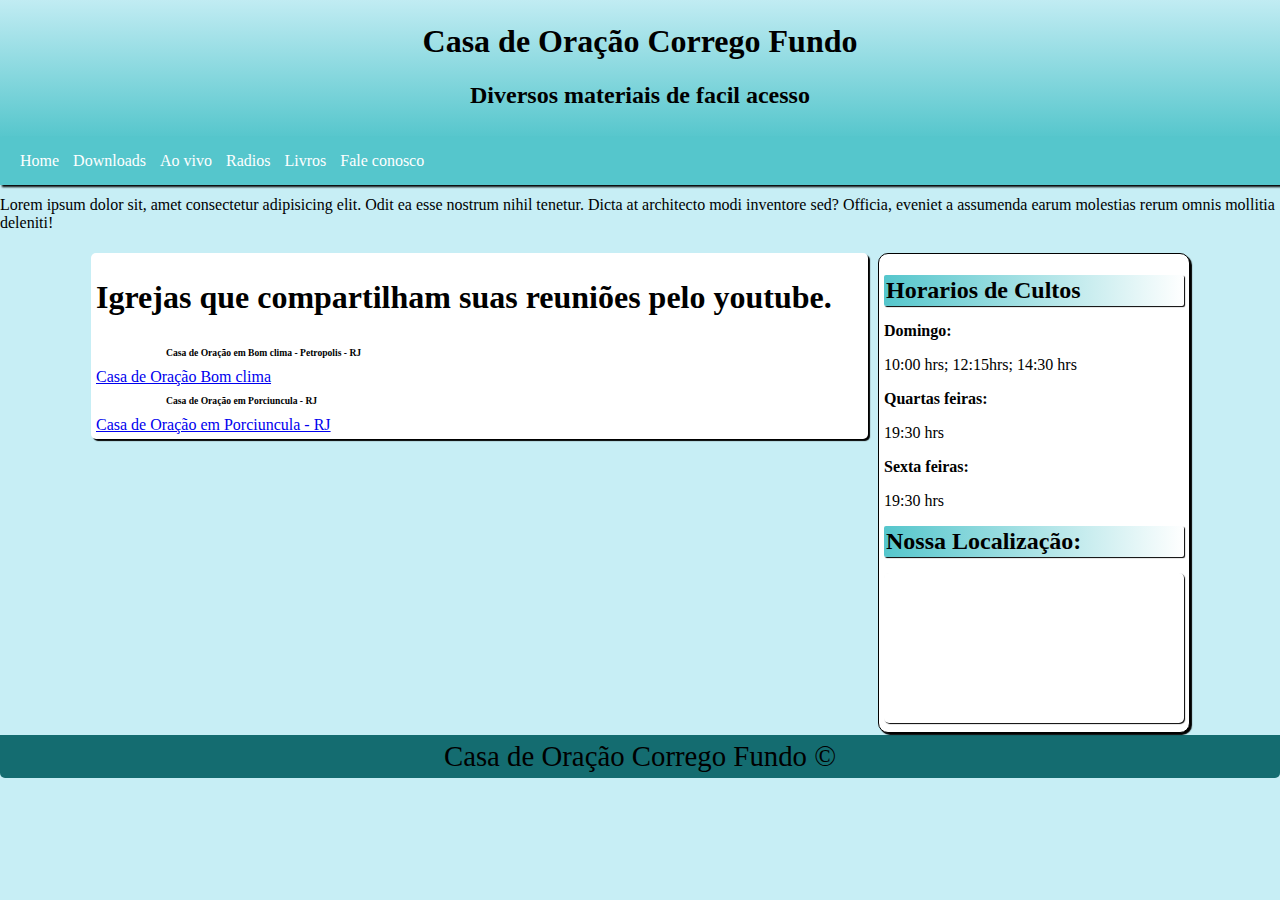
==== aovivo.html @ 094b0e8a "Initial commit" ====
<!DOCTYPE HTML>
<html lang="pt-br">
    <head>
    <meta charset="UTF-8">
    <meta name="viewport" content="width=device-width,initial-scale=1,user-scalable=yes,minimum-scale=0.8,maximum-scale=1.2">
    <meta name="description" content="Diversos materiais para Download e aproveito dos irmãos.">
    <link rel="dns-prefetch" href="https://google.com/">
    <link rel="dns-prefetch" href="https://youtube.com/">
    <link rel="dns-prefetch" href="https://000webhostapp.com/">
    <link rel="stylesheet" href="_css/estilo.css">
    <link rel="shortcut icon" href="favicon.ico" type="image/x-icon">
    <title>Quem somos | Casa de Oração Corrego Fundo</title>
    <link rel="stylesheet" href="_css/estilo.css">

    <!-- Global site tag (gtag.js) - Google Analytics -->
<script async src="https://www.googletagmanager.com/gtag/js?id=G-9843C56FKT"></script>
<script>
  window.dataLayer = window.dataLayer || [];
  function gtag(){dataLayer.push(arguments);}
  gtag('js', new Date());

  gtag('config', 'G-9843C56FKT');
</script>

</head>

<body id="corpo">
        <header>
            <hgroup>
                <h1>Casa de Oração Corrego Fundo</h1>
                <h2>Diversos materiais de facil acesso</h2>
            </hgroup>
        </header>
        <nav>
               <a href="index.html">Home</a>
                <a href="downloads.html">Downloads</a>
                <a href="aovivo.html" rel="next">Ao vivo</a>
                <a href="#">Radios</a>
                <a href="#">Livros</a>
                <a href="#">Fale conosco</a>
        </nav>

        <aside class="anuncio">
            <p>Lorem ipsum dolor sit, amet consectetur adipisicing elit. Odit ea esse nostrum nihil tenetur. Dicta at architecto modi inventore sed? Officia, eveniet a assumenda earum molestias rerum omnis mollitia deleniti!</p>
        </aside>
        <main>
        <aside class="direita">
            <h1>Horarios de Cultos</h1>
            <h2>Domingo:</h2>
            <p>10:00 hrs; 12:15hrs; 14:30 hrs</p>
            <h2>Quartas feiras:</h2>
            <p>19:30 hrs</p>
            <h2>Sexta feiras:</h2>
            <p>19:30 hrs</p>
            <h1>Nossa Locali&shy;zação:</h1>
            <iframe src="https://www.google.com/maps/embed?pb=!1m18!1m12!1m3!1d3728.262146057534!2d-43.941874399999996!3d-20.861481500000004!2m3!1f0!2f0!3f0!3m2!1i1024!2i768!4f13.1!3m3!1m2!1s0xa17827c0b7e891%3A0xd599877425d25c40!2sCasa%20de%20Ora%C3%A7%C3%A3o%20Corrego%20Fundo!5e0!3m2!1spt-BR!2sbr!4v1640564320440!5m2!1spt-BR!2sbr" width="100%" height="auto" style="border:0;" allowfullscreen="none" loading="lazy"></iframe>
        </aside>
            <section class="central">
                <h1>Igrejas que compartilham suas reuniões pelo youtube.</h1>
                <ul>Casa de Oração em Bom clima - Petropolis - RJ</ul>
                <a href="https://www.youtube.com/c/IgrejadeBomClima/featured" rel="no-follow" target="_blank">Casa de Oração Bom clima</a>
                <ul>Casa de Oração em Porciuncula - RJ</ul>
                <a href="https://www.youtube.com/channel/UC2TYZI6fYDU-poWHrjuZU2A" rel="no-follow" _target="_blank">Casa de Oração em Porciuncula - RJ</a>
            </section>
        </main>

<footer id="rodape">
    Casa de Oração Corrego Fundo &copy;</footer>
</body>
</html>
---- _css/estilo.css ----
@charset 'UTF-8';

:root{
    --cor1:#c7eef5;   
    --cor2:#2aedf7;
    --cor3:#55c6cc;
    --cor4:#44989c;
    --cor5:#146c70;
    
}

body{
    margin: auto;
    background-color: var(--cor1);
}
header{
    background-image: linear-gradient(to bottom,var(--cor1),var(--cor3));
    padding: 10px;
    text-align: center;
    margin-top: -8px;
}
nav{
    background-color: var(--cor3);
    text-decoration: none;
    padding: 15px;
    margin-top: -2px;
    padding-bottom: -5px;
    margin-bottom: -5px;
    box-shadow: 2px 2px 2px black;
}
nav > a{
    text-decoration: none;
    color: white;
    padding: 5px;
    
}
nav>a:hover{
    background-color: #cecece;
    border-radius: 3px 3px 0px 0px;
    border: 1px solid rgba(0, 0, 0, 0.479);
}
aside#anuncio{
    min-height: 150px;
    max-width: 200px;
    background-color: black;
    margin: auto;
}
main{
    position: relative;
    max-width: 1100px;
    min-width: 300px;
    margin: auto;
    padding: 5px;
    border-radius: 5px;
}
.direita{
    float: right;
    max-width:30%;
    min-width: 5%;
    border: 1px solid black;
    border-radius: 10px;
    padding: 5px;
    margin-left: 10px;
    background-color: white;
    margin-bottom: 2px;
    box-shadow: 2px 2px 1px black;
}
.direita h1{
    font-size: 1.5em;
    background-image: linear-gradient(to right, var(--cor3), transparent);
    border-radius: 2px;
    box-shadow: 1px 1px 1px black;
    padding: 2px;
}
.direita h2{
    font-size: 1em;
}
.direita iframe{
    border-radius: 5px;
    box-shadow: 1px 1px 1px black;
}
.central{
    display: grid;
    background-color: white;
    border-radius: 5px;
    min-width: 45%;
    max-width: 80%;
    text-align: justify;
    padding: 5px;
    margin: 0px 1px 0px 1px;
    box-shadow: 2px 2px 1px black;
}

.central p{
    font-size: 0.8em;
    font-weight: lighter;
    line-height: 1.5em;
}
.central ul{
    font-size: 0.6em;
    font-weight: bolder;
    text-indent: 30px;
    text-align: justify;
}
.central img{
    width: 100%;
}

footer{
    clear: both;
    text-align: center;
    font-size: 1.8em;
    margin-top: 5px;
    background-color: var(--cor5);
    border-radius: 0px 0px 5px 5px;
    padding: 5px;
}
---- _css/estilo.css ----
@charset 'UTF-8';

:root{
    --cor1:#c7eef5;   
    --cor2:#2aedf7;
    --cor3:#55c6cc;
    --cor4:#44989c;
    --cor5:#146c70;
    
}

body{
    margin: auto;
    background-color: var(--cor1);
}
header{
    background-image: linear-gradient(to bottom,var(--cor1),var(--cor3));
    padding: 10px;
    text-align: center;
    margin-top: -8px;
}
nav{
    background-color: var(--cor3);
    text-decoration: none;
    padding: 15px;
    margin-top: -2px;
    padding-bottom: -5px;
    margin-bottom: -5px;
    box-shadow: 2px 2px 2px black;
}
nav > a{
    text-decoration: none;
    color: white;
    padding: 5px;
    
}
nav>a:hover{
    background-color: #cecece;
    border-radius: 3px 3px 0px 0px;
    border: 1px solid rgba(0, 0, 0, 0.479);
}
aside#anuncio{
    min-height: 150px;
    max-width: 200px;
    background-color: black;
    margin: auto;
}
main{
    position: relative;
    max-width: 1100px;
    min-width: 300px;
    margin: auto;
    padding: 5px;
    border-radius: 5px;
}
.direita{
    float: right;
    max-width:30%;
    min-width: 5%;
    border: 1px solid black;
    border-radius: 10px;
    padding: 5px;
    margin-left: 10px;
    background-color: white;
    margin-bottom: 2px;
    box-shadow: 2px 2px 1px black;
}
.direita h1{
    font-size: 1.5em;
    background-image: linear-gradient(to right, var(--cor3), transparent);
    border-radius: 2px;
    box-shadow: 1px 1px 1px black;
    padding: 2px;
}
.direita h2{
    font-size: 1em;
}
.direita iframe{
    border-radius: 5px;
    box-shadow: 1px 1px 1px black;
}
.central{
    display: grid;
    background-color: white;
    border-radius: 5px;
    min-width: 45%;
    max-width: 80%;
    text-align: justify;
    padding: 5px;
    margin: 0px 1px 0px 1px;
    box-shadow: 2px 2px 1px black;
}

.central p{
    font-size: 0.8em;
    font-weight: lighter;
    line-height: 1.5em;
}
.central ul{
    font-size: 0.6em;
    font-weight: bolder;
    text-indent: 30px;
    text-align: justify;
}
.central img{
    width: 100%;
}

footer{
    clear: both;
    text-align: center;
    font-size: 1.8em;
    margin-top: 5px;
    background-color: var(--cor5);
    border-radius: 0px 0px 5px 5px;
    padding: 5px;
}
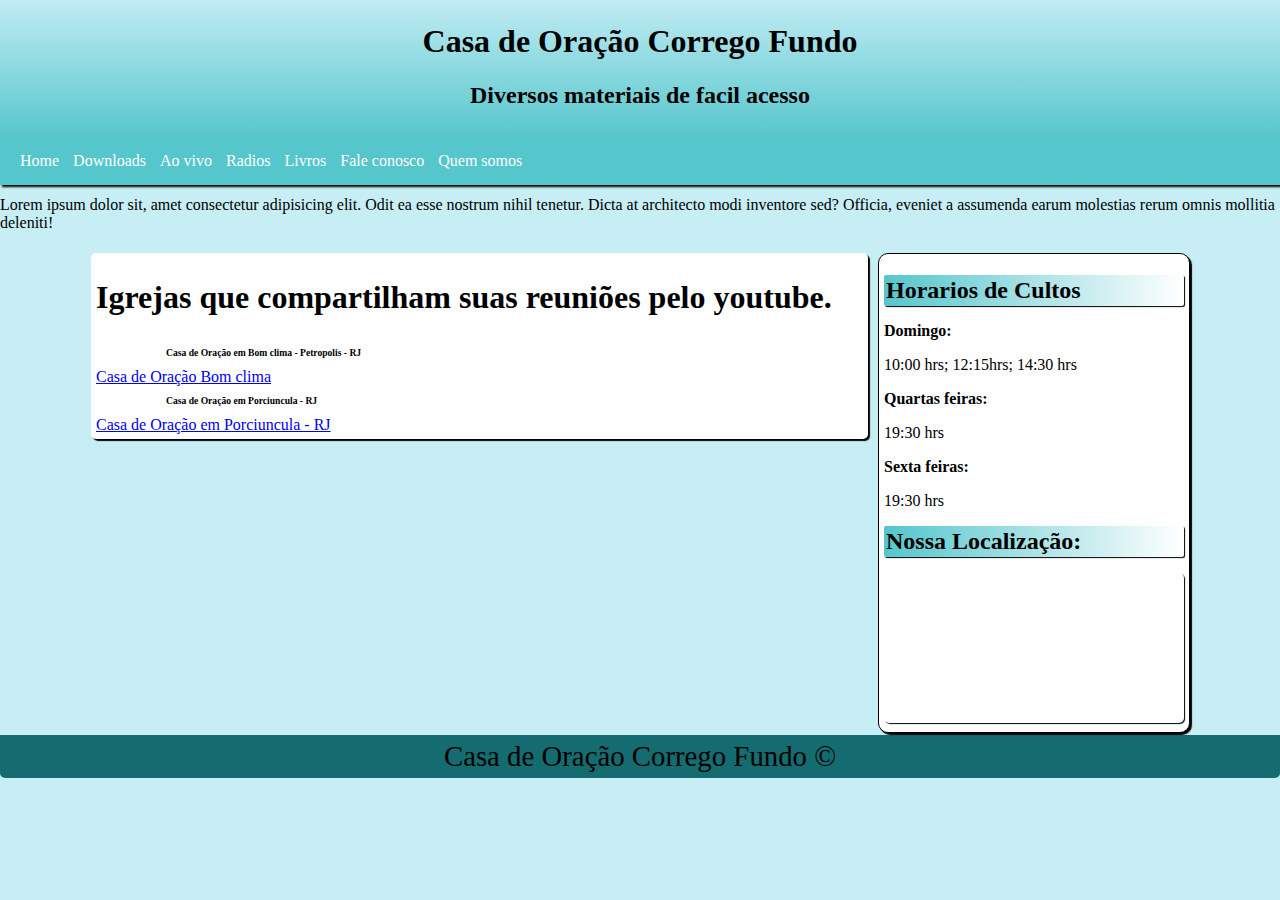
==== commit 25139a6d: "Adicionado pagina" ====
--- a/aovivo.html
+++ b/aovivo.html
@@ -31,13 +31,14 @@
                 <h2>Diversos materiais de facil acesso</h2>
             </hgroup>
         </header>
-        <nav>
-               <a href="index.html">Home</a>
-                <a href="downloads.html">Downloads</a>
+        <nav id="menu">
+                <a href="index.html">Home</a>
+                <a href="downloads.html" rel="next">Downloads</a>
                 <a href="aovivo.html" rel="next">Ao vivo</a>
-                <a href="#">Radios</a>
+                <a href="radios.html" rel="next">Radios</a>
                 <a href="#">Livros</a>
                 <a href="#">Fale conosco</a>
+                <a href="quemsomos.html" rel="next">Quem somos</a>
         </nav>
 
         <aside class="anuncio">
--- a/_css/estilo.css
+++ b/_css/estilo.css
@@ -105,7 +105,23 @@
 .central img{
     width: 100%;
 }
-
+.central h2{
+    font-size: 1em;
+    font-family: Arial, Helvetica, sans-serif;
+    text-align: center;
+    font-weight: bold;
+}
+.central h3{
+    font-size: 1.2em;
+    text-align: left;
+    font-family: Arial, Helvetica, sans-serif;
+}
+audio{
+    background-color: var(--cor1);
+    box-shadow: 1px 1px 1px black;
+    margin: auto;
+    align-items: center;
+}
 footer{
     clear: both;
     text-align: center;
--- a/_css/estilo.css
+++ b/_css/estilo.css
@@ -105,7 +105,23 @@
 .central img{
     width: 100%;
 }
-
+.central h2{
+    font-size: 1em;
+    font-family: Arial, Helvetica, sans-serif;
+    text-align: center;
+    font-weight: bold;
+}
+.central h3{
+    font-size: 1.2em;
+    text-align: left;
+    font-family: Arial, Helvetica, sans-serif;
+}
+audio{
+    background-color: var(--cor1);
+    box-shadow: 1px 1px 1px black;
+    margin: auto;
+    align-items: center;
+}
 footer{
     clear: both;
     text-align: center;
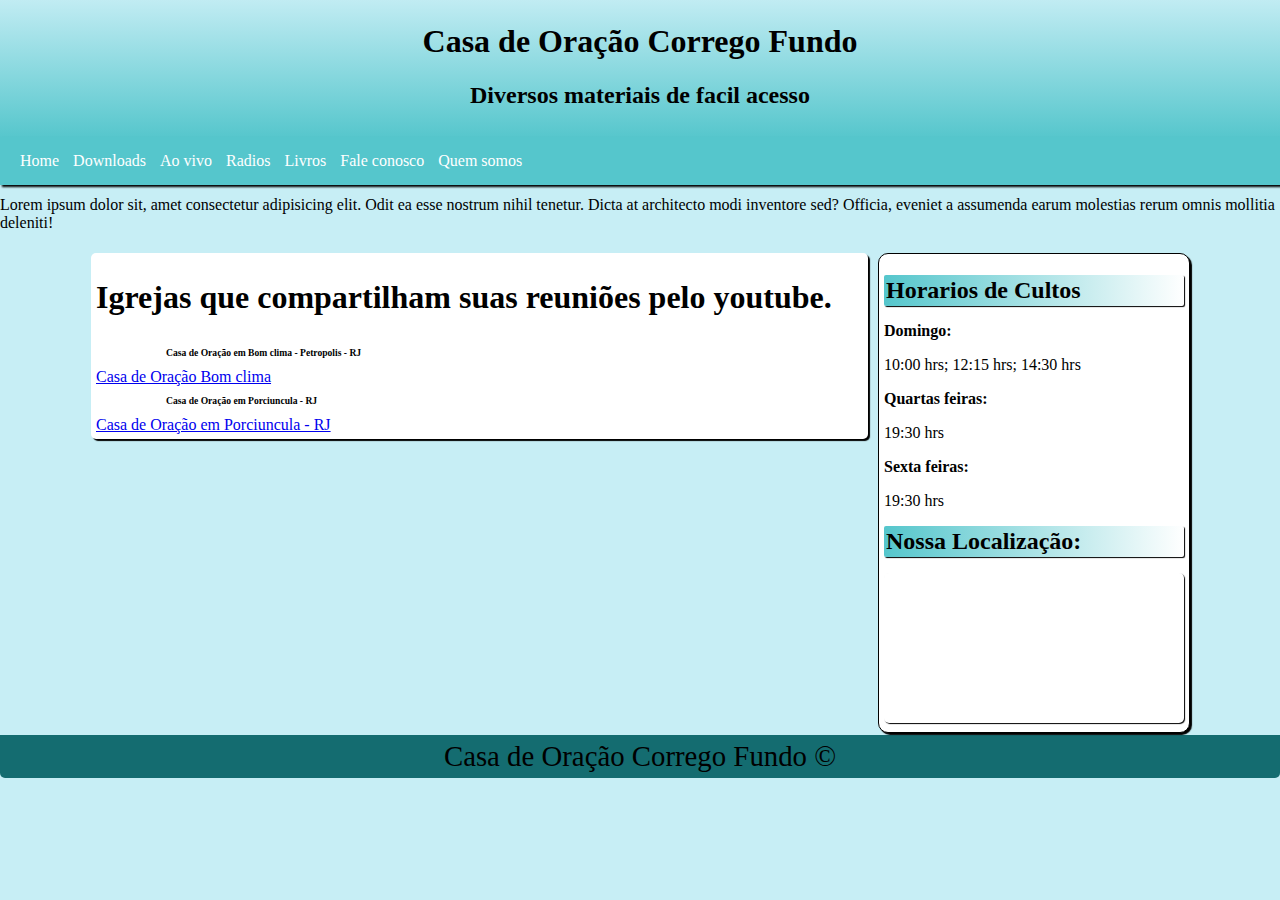
==== commit 726e267b: "Correção das Horas" ====
--- a/aovivo.html
+++ b/aovivo.html
@@ -7,10 +7,9 @@
     <link rel="dns-prefetch" href="https://google.com/">
     <link rel="dns-prefetch" href="https://youtube.com/">
     <link rel="dns-prefetch" href="https://000webhostapp.com/">
-    <link rel="stylesheet" href="_css/estilo.css">
-    <link rel="shortcut icon" href="favicon.ico" type="image/x-icon">
-    <title>Quem somos | Casa de Oração Corrego Fundo</title>
-    <link rel="stylesheet" href="_css/estilo.css">
+    <link rel="stylesheet" href="css/estilo.css">
+    <link rel="shortcut icon" href="imagens/favicon.ico" type="image/x-icon">
+    <title>Ao vivo | Casa de Oração Corrego Fundo</title>
 
     <!-- Global site tag (gtag.js) - Google Analytics -->
 <script async src="https://www.googletagmanager.com/gtag/js?id=G-9843C56FKT"></script>
@@ -48,7 +47,7 @@
         <aside class="direita">
             <h1>Horarios de Cultos</h1>
             <h2>Domingo:</h2>
-            <p>10:00 hrs; 12:15hrs; 14:30 hrs</p>
+            <p>10:00 hrs; 12:15 hrs; 14:30 hrs</p>
             <h2>Quartas feiras:</h2>
             <p>19:30 hrs</p>
             <h2>Sexta feiras:</h2>
--- a/css/estilo.css
+++ b/css/estilo.css
@@ -0,0 +1,134 @@
+@charset 'UTF-8';
+
+:root{
+    --cor1:#c7eef5;   
+    --cor2:#2aedf7;
+    --cor3:#55c6cc;
+    --cor4:#44989c;
+    --cor5:#146c70;
+    
+}
+
+body{
+    margin: auto;
+    background-color: var(--cor1);
+}
+header{
+    background-image: linear-gradient(to bottom,var(--cor1),var(--cor3));
+    padding: 10px;
+    text-align: center;
+    margin-top: -8px;
+}
+nav{
+    background-color: var(--cor3);
+    text-decoration: none;
+    padding: 15px;
+    margin-top: -2px;
+    padding-bottom: -5px;
+    margin-bottom: -5px;
+    box-shadow: 2px 2px 2px black;
+}
+nav > a{
+    text-decoration: none;
+    color: white;
+    padding: 5px;
+    
+}
+nav>a:hover{
+    background-color: #cecece;
+    border-radius: 3px 3px 0px 0px;
+    border: 1px solid rgba(0, 0, 0, 0.479);
+}
+aside#anuncio{
+    min-height: 150px;
+    max-width: 200px;
+    background-color: black;
+    margin: auto;
+}
+main{
+    position: relative;
+    max-width: 1100px;
+    min-width: 300px;
+    margin: auto;
+    padding: 5px;
+    border-radius: 5px;
+}
+.direita{
+    float: right;
+    max-width:30%;
+    min-width: 5%;
+    border: 1px solid black;
+    border-radius: 10px;
+    padding: 5px;
+    margin-left: 10px;
+    background-color: white;
+    margin-bottom: 2px;
+    box-shadow: 2px 2px 1px black;
+}
+.direita h1{
+    font-size: 1.5em;
+    background-image: linear-gradient(to right, var(--cor3), transparent);
+    border-radius: 2px;
+    box-shadow: 1px 1px 1px black;
+    padding: 2px;
+}
+.direita h2{
+    font-size: 1em;
+}
+.direita iframe{
+    border-radius: 5px;
+    box-shadow: 1px 1px 1px black;
+}
+.central{
+    display: grid;
+    background-color: white;
+    border-radius: 5px;
+    min-width: 45%;
+    max-width: 80%;
+    text-align: justify;
+    padding: 5px;
+    margin: 0px 1px 0px 1px;
+    box-shadow: 2px 2px 1px black;
+}
+
+.central p{
+    font-size: 0.8em;
+    font-weight: lighter;
+    line-height: 1.5em;
+}
+.central ul{
+    font-size: 0.6em;
+    font-weight: bolder;
+    text-indent: 30px;
+    text-align: justify;
+}
+.central img{
+    width: 100%;
+}
+.central h2{
+    font-size: 1em;
+    font-family: Arial, Helvetica, sans-serif;
+    text-align: center;
+    font-weight: bold;
+}
+.central h3{
+    font-size: 1.2em;
+    text-align: left;
+    font-family: Arial, Helvetica, sans-serif;
+}
+audio{
+    background-color: var(--cor1);
+    box-shadow: 1px 1px 1px black;
+    margin: auto;
+    align-items: center;
+    border-radius: 1px;
+}
+footer{
+    clear: both;
+    text-align: center;
+    font-size: 1.8em;
+    margin-top: 5px;
+    background-color: var(--cor5);
+    border-radius: 0px 0px 5px 5px;
+    padding: 5px;
+}